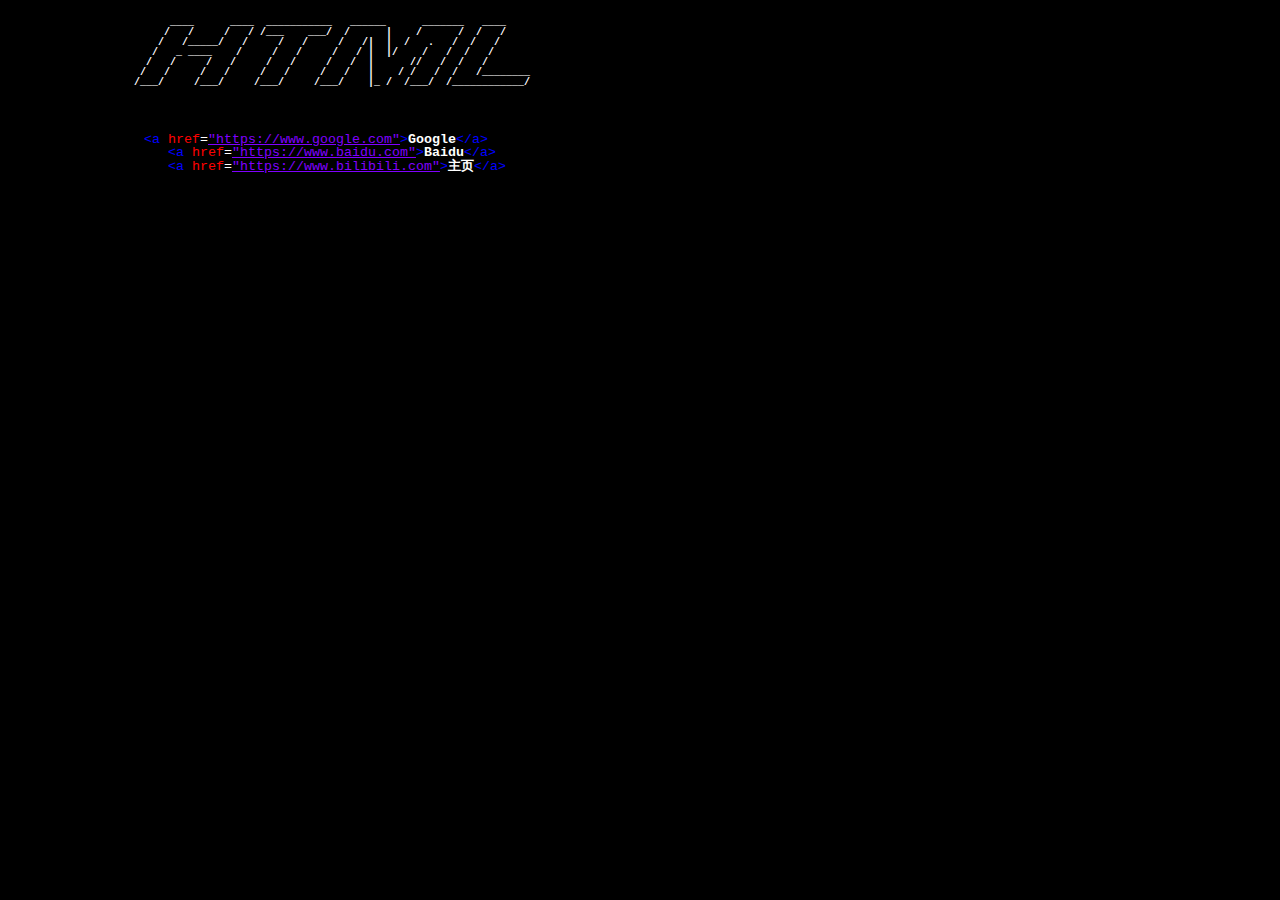
==== index.html @ d0ba84cb "Update index.html" ====
<a href="blog/public/"></a>
<!DOCTYPE html PUBLIC "-//W3C//DTD HTML 4.01//EN" "http://www.w3.org/TR/1999/REC-html401-19991224/strict.dtd">
<html>
<head>
<META http-equiv=Content-Type content="text/html; charset=UTF-8">
<title>Exported from Notepad++</title>
<style type="text/css">
.{
	color:#0xffffff;
}
span {
	font-family: 'Courier New';
	font-size: 10pt;
	color: #ffffff;
}
.sc0 {
	font-weight: bold;
	font-size: 10pt;
}
.sc1 {
	color: #0000FF;
}
.sc3 {
	color: #FF0000;
}
.sc6 {
	font-family: 'Courier New';
	font-size: 10pt;
	color: #8000FF;
}
.sc8 {
}
.sc19 {
	color: #FF8000;
	background: #000000;
}
</style>
</head>
<body style="background-color:black;">
<div style="float: left; white-space: pre; line-height: 1; background: #000000; margin:0 auto;"><span class="sc0" style="font-size:10px">
                           ____      ____  ___________   ______      _______   ____        
                          /   /     /   / /___    ___/  /      |    /      /  /   /
                         /   /_____/   /     /   /     /   /|  |  /   .   /  /   /
                        /   _ ____    /     /   /     /   / |  |/    /   /  /   /
                       /   /     /   /     /   /     /   /  |      //   /  /   /        
                      /   /     /   /     /   /     /   /   |    / /   /  /   /________     
                     /___/     /___/     /___/     /___/    |_ /  /___/  /____________/
					</span>
					<br/>
                                  <span class="sc1">&lt;a</span><span class="sc8"> </span><span class="sc3">href</span><span class="sc8">=</span><a href="https://www.google.com" class="sc6">"https://www.google.com"</a><span class="sc8"></span><span class="sc1">&gt;</span><span class="sc0">Google</span><span class="sc1">&lt;/a&gt;</span><span class="sc0">
                    </span><span class="sc1">&lt;a</span><span class="sc8"> </span><span class="sc3">href</span><span class="sc8">=</span><a href="https://www.baidu.com" class="sc6">"https://www.baidu.com"</a><span class="sc8"></span><span class="sc1">&gt;</span><span class="sc0">Baidu</span><span class="sc1">&lt;/a&gt;</span><span class="sc0">
                    </span><span class="sc1">&lt;a</span><span class="sc8"> </span><span class="sc3">href</span><span class="sc8">=</span><a href="https://gaohaibin3000.github.io/blog/" class="sc6" >"https://www.bilibili.com"</a><span class="sc1">&gt;</span><span class="sc0">主页</span><span class="sc1">&lt;/a&gt;</span><span class="sc0">
                </span>
</html>
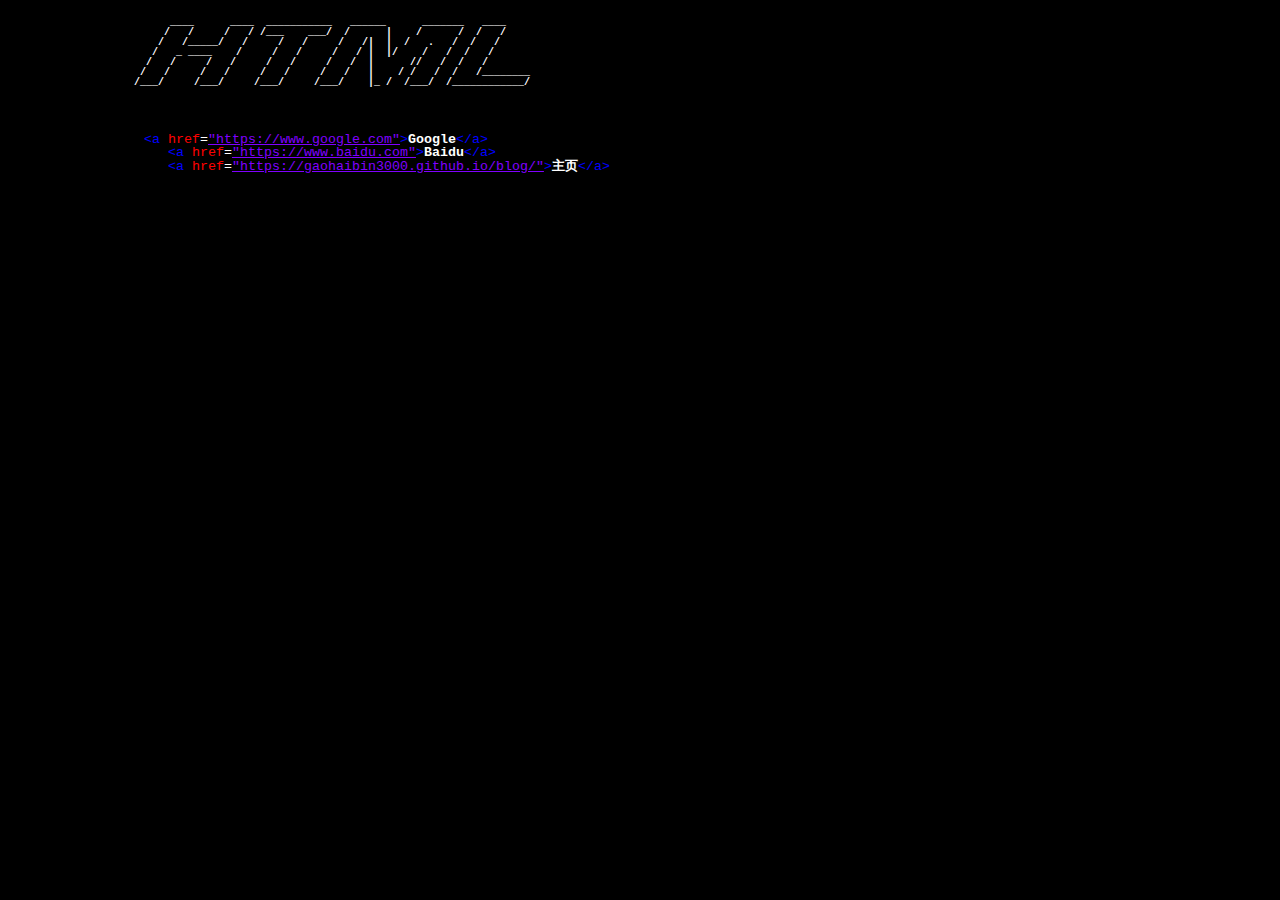
==== commit 8a437ae6: "Update index.html" ====
--- a/index.html
+++ b/index.html
@@ -49,6 +49,6 @@
 					<br/>
                                   <span class="sc1">&lt;a</span><span class="sc8"> </span><span class="sc3">href</span><span class="sc8">=</span><a href="https://www.google.com" class="sc6">"https://www.google.com"</a><span class="sc8"></span><span class="sc1">&gt;</span><span class="sc0">Google</span><span class="sc1">&lt;/a&gt;</span><span class="sc0">
                     </span><span class="sc1">&lt;a</span><span class="sc8"> </span><span class="sc3">href</span><span class="sc8">=</span><a href="https://www.baidu.com" class="sc6">"https://www.baidu.com"</a><span class="sc8"></span><span class="sc1">&gt;</span><span class="sc0">Baidu</span><span class="sc1">&lt;/a&gt;</span><span class="sc0">
-                    </span><span class="sc1">&lt;a</span><span class="sc8"> </span><span class="sc3">href</span><span class="sc8">=</span><a href="https://gaohaibin3000.github.io/blog/" class="sc6" >"https://www.bilibili.com"</a><span class="sc1">&gt;</span><span class="sc0">主页</span><span class="sc1">&lt;/a&gt;</span><span class="sc0">
+                    </span><span class="sc1">&lt;a</span><span class="sc8"> </span><span class="sc3">href</span><span class="sc8">=</span><a href="https://www.bilibili.com" class="sc6" >"https://gaohaibin3000.github.io/blog/"</a><span class="sc1">&gt;</span><span class="sc0">主页</span><span class="sc1">&lt;/a&gt;</span><span class="sc0">
                 </span>
 </html>
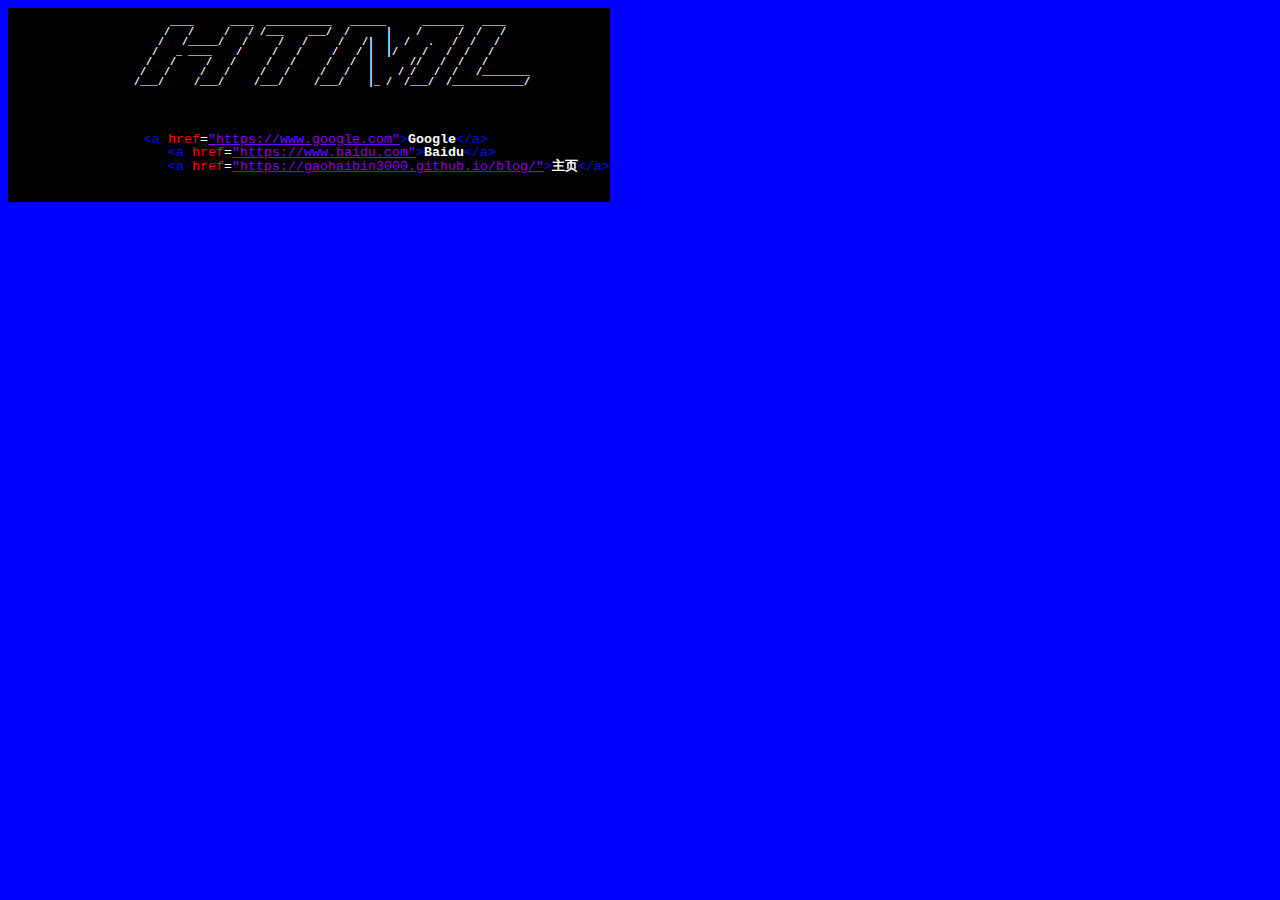
==== commit 191ea722: "Update index.html" ====
--- a/index.html
+++ b/index.html
@@ -36,7 +36,7 @@
 }
 </style>
 </head>
-<body style="background-color:black;">
+<body style="background-color:blue;">
 <div style="float: left; white-space: pre; line-height: 1; background: #000000; margin:0 auto;"><span class="sc0" style="font-size:10px">
                            ____      ____  ___________   ______      _______   ____        
                           /   /     /   / /___    ___/  /      |    /      /  /   /
@@ -49,6 +49,6 @@
 					<br/>
                                   <span class="sc1">&lt;a</span><span class="sc8"> </span><span class="sc3">href</span><span class="sc8">=</span><a href="https://www.google.com" class="sc6">"https://www.google.com"</a><span class="sc8"></span><span class="sc1">&gt;</span><span class="sc0">Google</span><span class="sc1">&lt;/a&gt;</span><span class="sc0">
                     </span><span class="sc1">&lt;a</span><span class="sc8"> </span><span class="sc3">href</span><span class="sc8">=</span><a href="https://www.baidu.com" class="sc6">"https://www.baidu.com"</a><span class="sc8"></span><span class="sc1">&gt;</span><span class="sc0">Baidu</span><span class="sc1">&lt;/a&gt;</span><span class="sc0">
-                    </span><span class="sc1">&lt;a</span><span class="sc8"> </span><span class="sc3">href</span><span class="sc8">=</span><a href="https://www.bilibili.com" class="sc6" >"https://gaohaibin3000.github.io/blog/"</a><span class="sc1">&gt;</span><span class="sc0">主页</span><span class="sc1">&lt;/a&gt;</span><span class="sc0">
+                    </span><span class="sc1">&lt;a</span><span class="sc8"> </span><span class="sc3">href</span><span class="sc8">=</span><a href="https://gaohaibin3000.github.io/blog/" class="sc6" >"https://gaohaibin3000.github.io/blog/"</a><span class="sc1">&gt;</span><span class="sc0">主页</span><span class="sc1">&lt;/a&gt;</span><span class="sc0">
                 </span>
 </html>
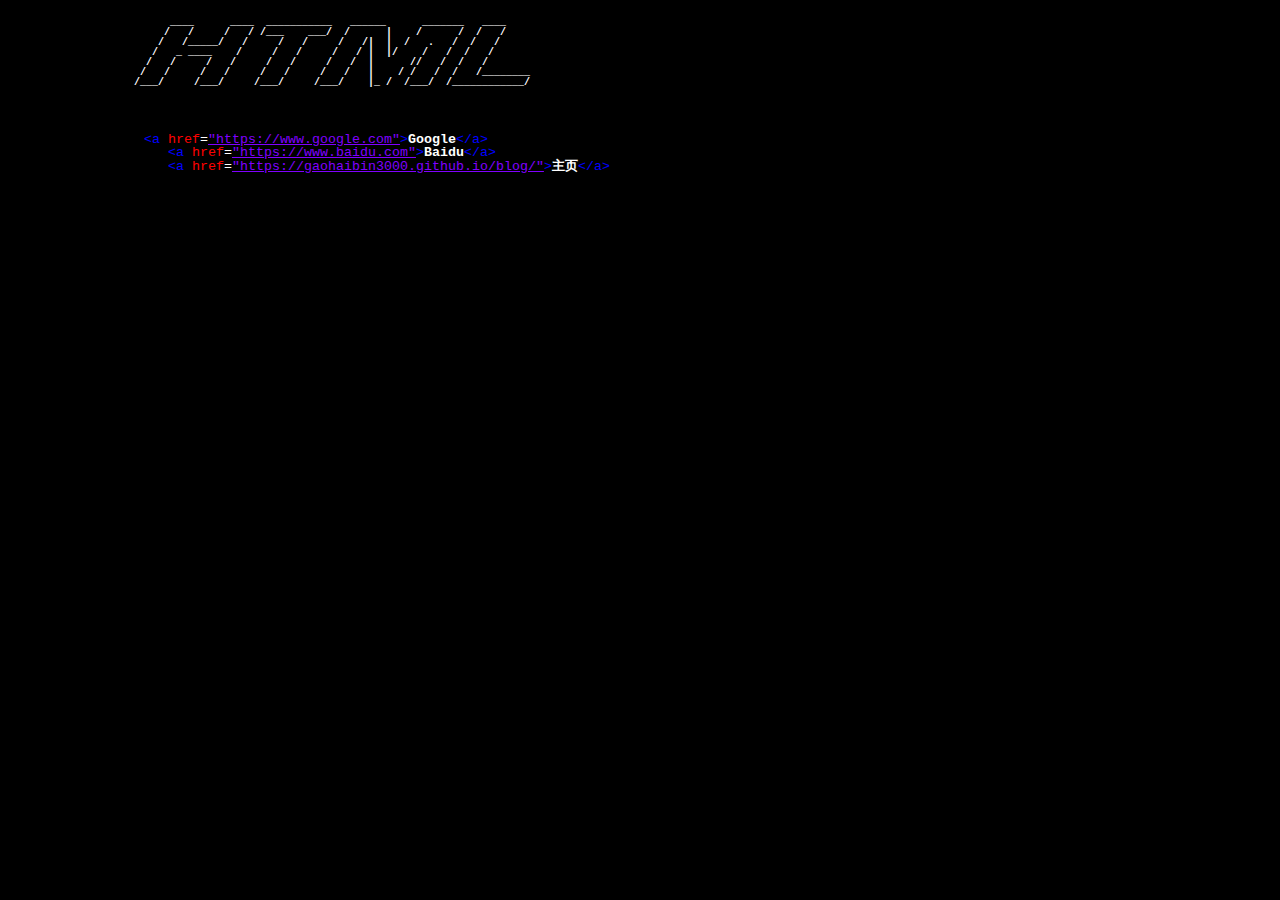
==== commit 90a3f723: "Update index.html" ====
--- a/index.html
+++ b/index.html
@@ -36,7 +36,7 @@
 }
 </style>
 </head>
-<body style="background-color:blue;">
+<body style="background-color:black;">
 <div style="float: left; white-space: pre; line-height: 1; background: #000000; margin:0 auto;"><span class="sc0" style="font-size:10px">
                            ____      ____  ___________   ______      _______   ____        
                           /   /     /   / /___    ___/  /      |    /      /  /   /
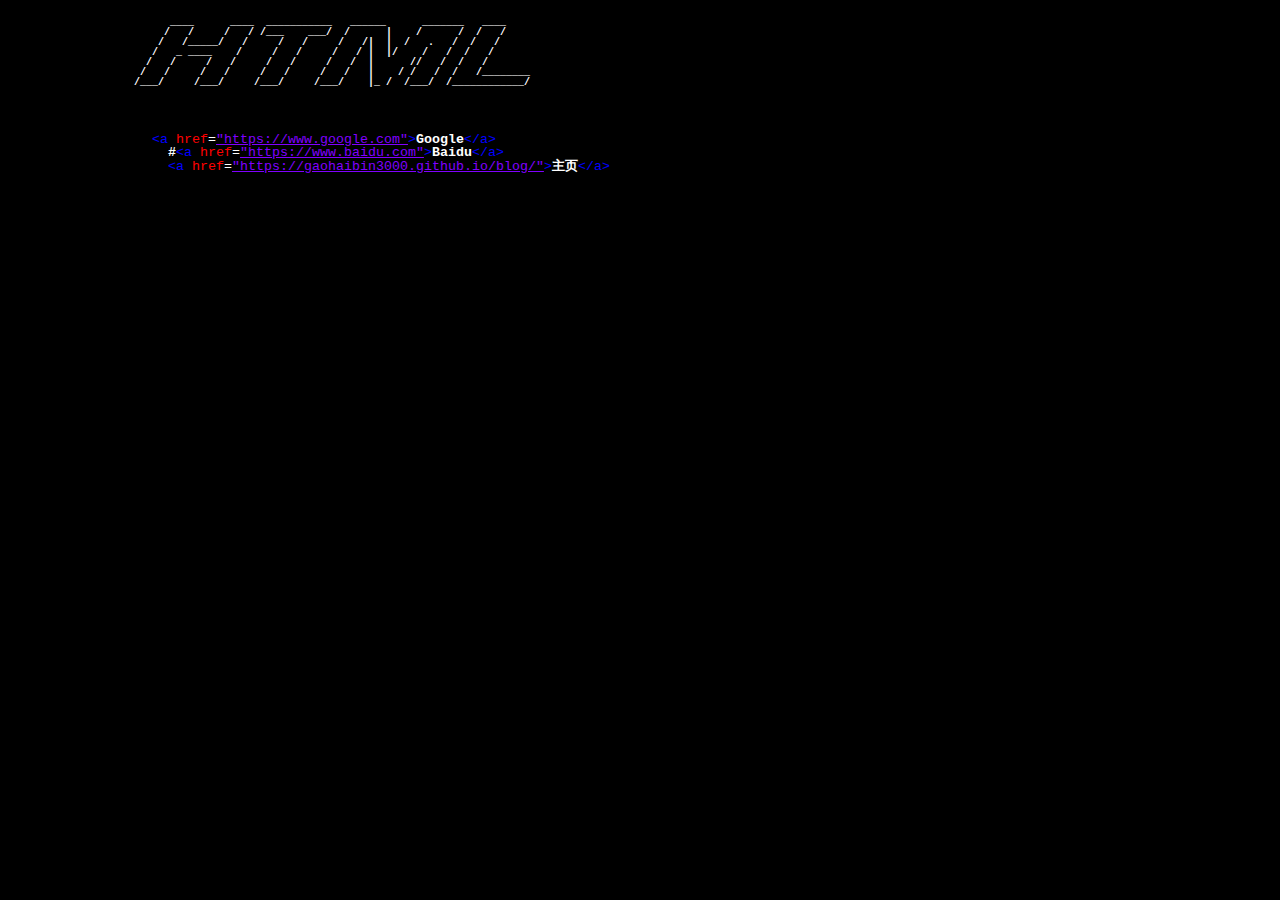
==== commit 1491cb5d: "Update index.html" ====
--- a/index.html
+++ b/index.html
@@ -47,8 +47,8 @@
                      /___/     /___/     /___/     /___/    |_ /  /___/  /____________/
 					</span>
 					<br/>
-                                  <span class="sc1">&lt;a</span><span class="sc8"> </span><span class="sc3">href</span><span class="sc8">=</span><a href="https://www.google.com" class="sc6">"https://www.google.com"</a><span class="sc8"></span><span class="sc1">&gt;</span><span class="sc0">Google</span><span class="sc1">&lt;/a&gt;</span><span class="sc0">
-                    </span><span class="sc1">&lt;a</span><span class="sc8"> </span><span class="sc3">href</span><span class="sc8">=</span><a href="https://www.baidu.com" class="sc6">"https://www.baidu.com"</a><span class="sc8"></span><span class="sc1">&gt;</span><span class="sc0">Baidu</span><span class="sc1">&lt;/a&gt;</span><span class="sc0">
+                                  #<span class="sc1">&lt;a</span><span class="sc8"> </span><span class="sc3">href</span><span class="sc8">=</span><a href="https://www.google.com" class="sc6">"https://www.google.com"</a><span class="sc8"></span><span class="sc1">&gt;</span><span class="sc0">Google</span><span class="sc1">&lt;/a&gt;</span><span class="sc0">
+                    #</span><span class="sc1">&lt;a</span><span class="sc8"> </span><span class="sc3">href</span><span class="sc8">=</span><a href="https://www.baidu.com" class="sc6">"https://www.baidu.com"</a><span class="sc8"></span><span class="sc1">&gt;</span><span class="sc0">Baidu</span><span class="sc1">&lt;/a&gt;</span><span class="sc0">
                     </span><span class="sc1">&lt;a</span><span class="sc8"> </span><span class="sc3">href</span><span class="sc8">=</span><a href="https://gaohaibin3000.github.io/blog/" class="sc6" >"https://gaohaibin3000.github.io/blog/"</a><span class="sc1">&gt;</span><span class="sc0">主页</span><span class="sc1">&lt;/a&gt;</span><span class="sc0">
                 </span>
 </html>
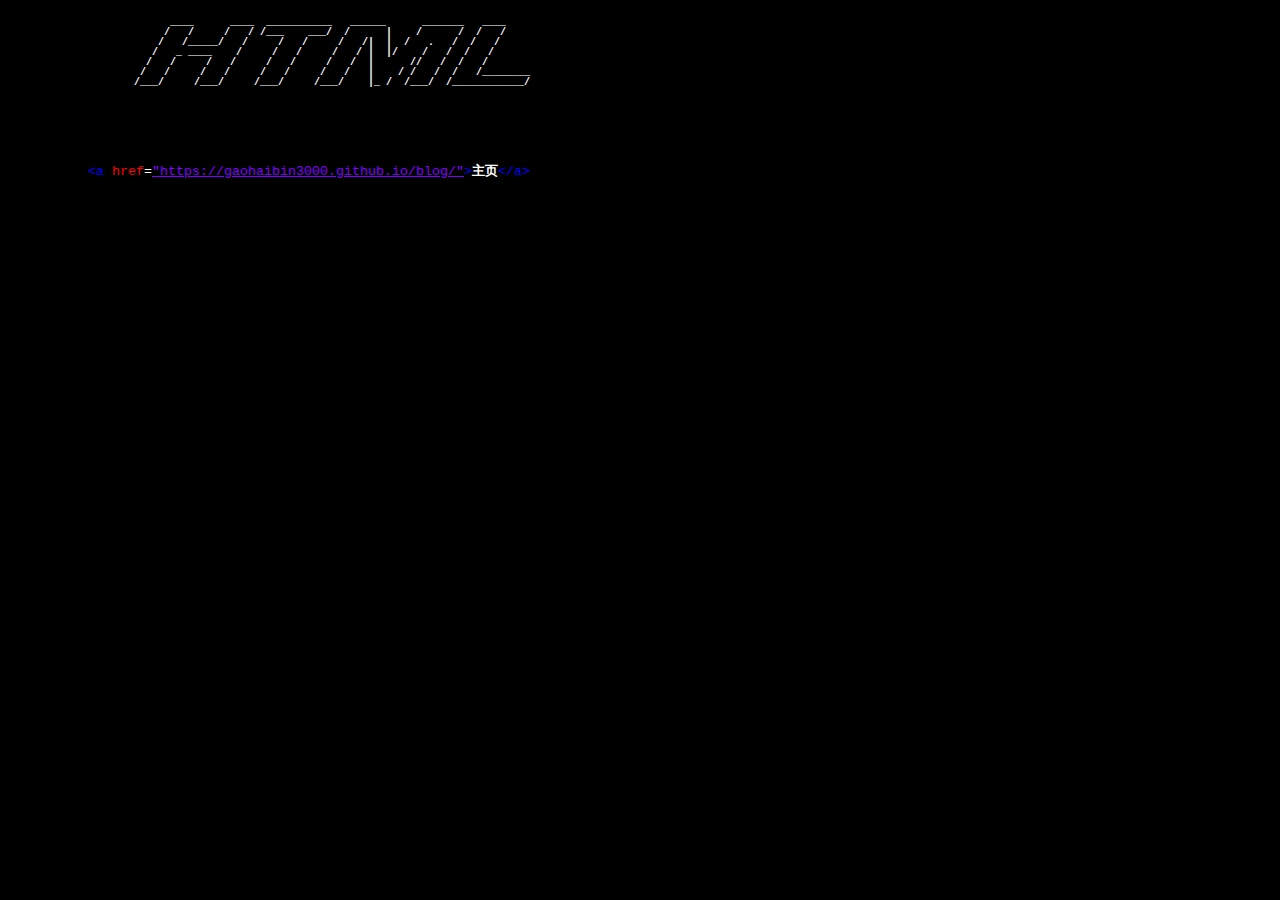
==== commit ef446af7: "Update index.html" ====
--- a/index.html
+++ b/index.html
@@ -47,8 +47,8 @@
                      /___/     /___/     /___/     /___/    |_ /  /___/  /____________/
 					</span>
 					<br/>
-                                  #<span class="sc1">&lt;a</span><span class="sc8"> </span><span class="sc3">href</span><span class="sc8">=</span><a href="https://www.google.com" class="sc6">"https://www.google.com"</a><span class="sc8"></span><span class="sc1">&gt;</span><span class="sc0">Google</span><span class="sc1">&lt;/a&gt;</span><span class="sc0">
-                    #</span><span class="sc1">&lt;a</span><span class="sc8"> </span><span class="sc3">href</span><span class="sc8">=</span><a href="https://www.baidu.com" class="sc6">"https://www.baidu.com"</a><span class="sc8"></span><span class="sc1">&gt;</span><span class="sc0">Baidu</span><span class="sc1">&lt;/a&gt;</span><span class="sc0">
+                                 
+                    
                     </span><span class="sc1">&lt;a</span><span class="sc8"> </span><span class="sc3">href</span><span class="sc8">=</span><a href="https://gaohaibin3000.github.io/blog/" class="sc6" >"https://gaohaibin3000.github.io/blog/"</a><span class="sc1">&gt;</span><span class="sc0">主页</span><span class="sc1">&lt;/a&gt;</span><span class="sc0">
                 </span>
 </html>
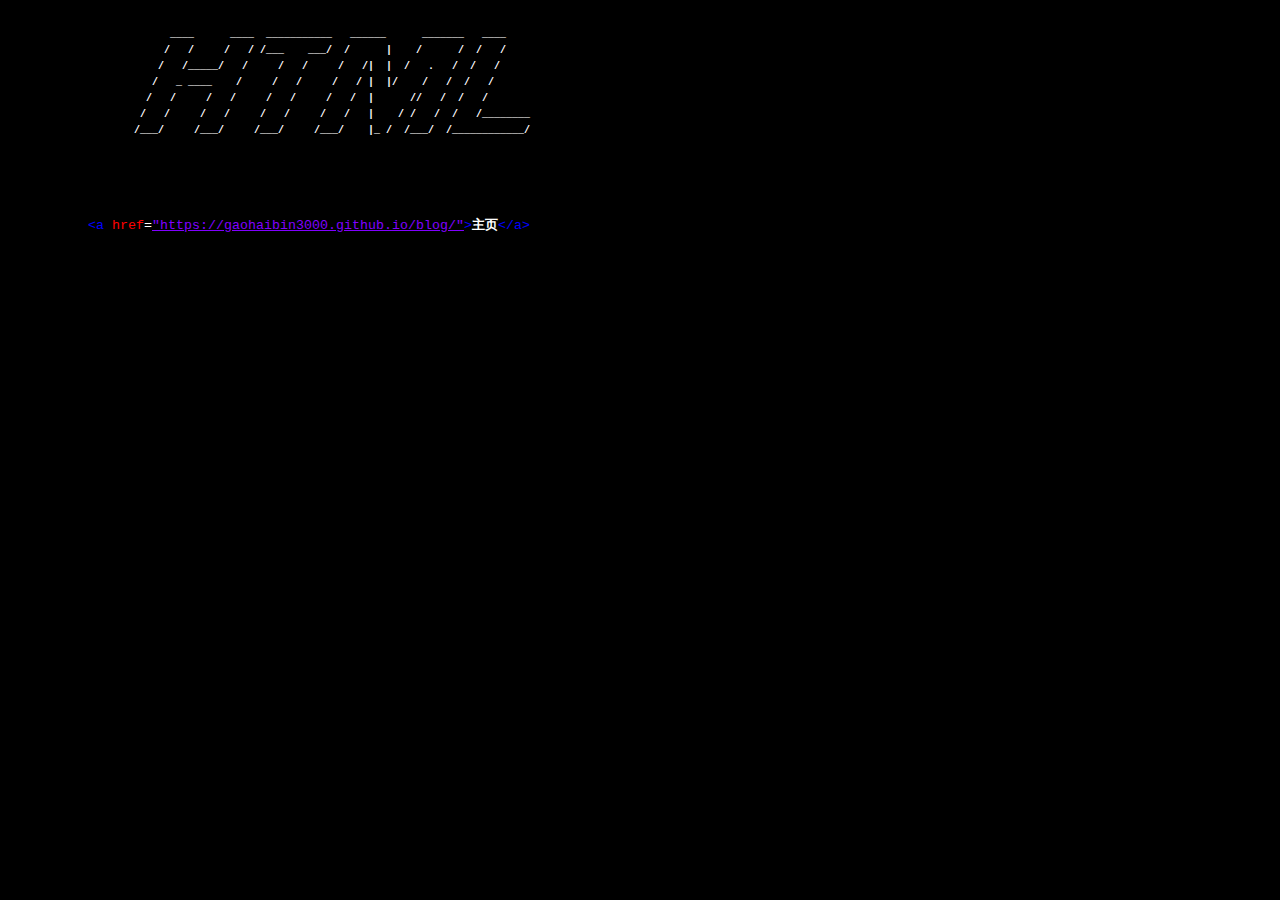
==== commit dc9da7c3: "Update index.html" ====
--- a/index.html
+++ b/index.html
@@ -1,4 +1,4 @@
-<a href="blog/public/"></a>
+
 <!DOCTYPE html PUBLIC "-//W3C//DTD HTML 4.01//EN" "http://www.w3.org/TR/1999/REC-html401-19991224/strict.dtd">
 <html>
 <head>
